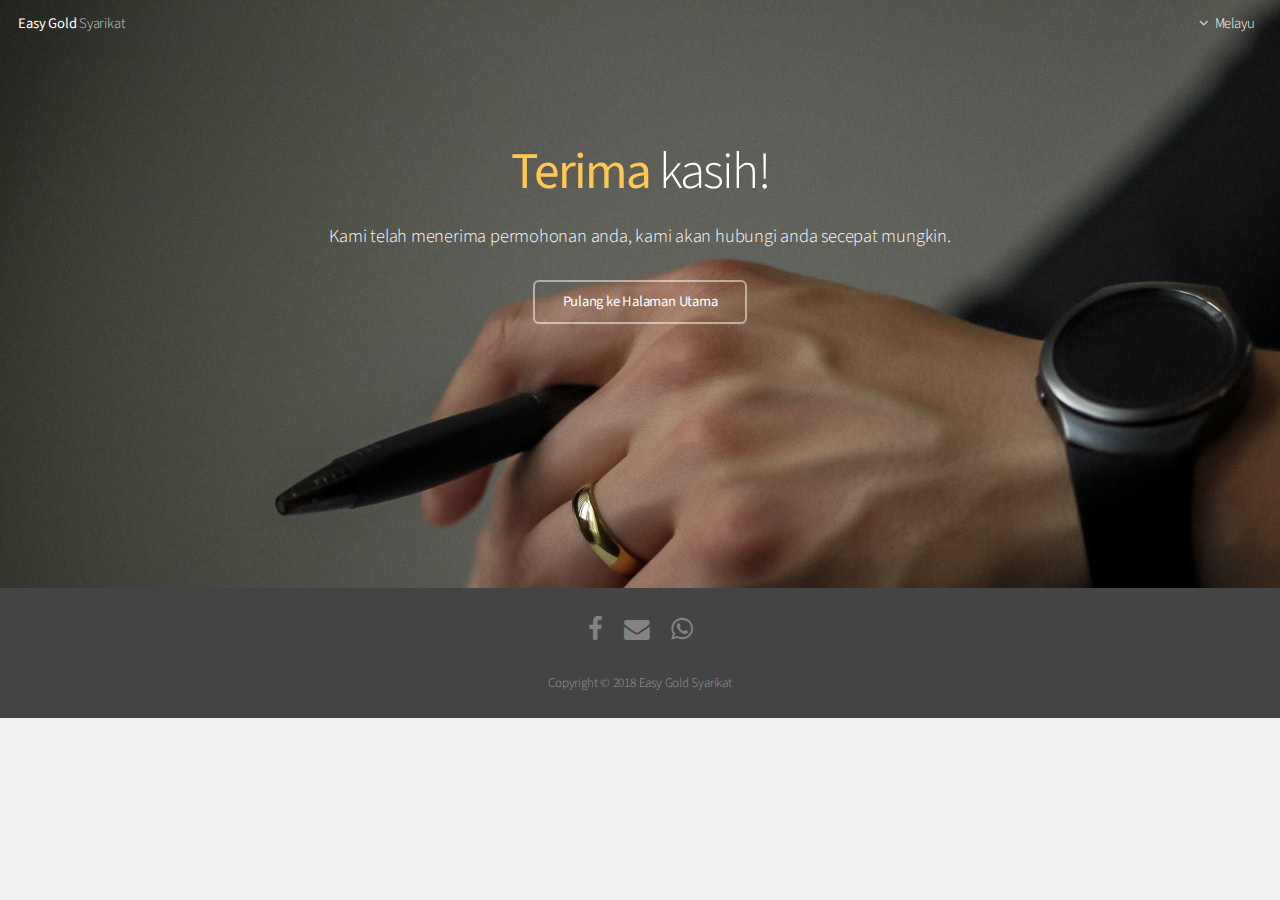
==== public/bm-thank-you.html @ c5b9f566 "Add ch/bm thank-you" ====
<!DOCTYPE HTML>

<html>
	<head>
		<title>Easy Gold Syarikat</title>
		<meta charset="utf-8" />
		<meta name="description" content="Looking for a comprehensive suite of conventional business loan and personal loan solutions to suit your needs? Get Your Loan Approved in 1 Day with 3 Easy Steps. # No ATM Card Required
																			# No Guarantor Required
																			# Blacklisted Accepted
																			# Immediate cash in once approved
																			# No Extra Fees "/>
		<meta name="keywords" content="Personal Loan, Business Loan, Mortgage Loan and Payday Loan">
		<meta name="viewport" content="width=device-width, initial-scale=1" />
		<!--[if lte IE 8]><script src="js/ie/html5shiv.js"></script><![endif]-->
		<link rel="stylesheet" href="css/base.css" />
		<!--[if lte IE 8]><link rel="stylesheet" href="css/ie8.css" /><![endif]-->
		<link rel="stylesheet" href="css/font-awesome-animation.min.css">

	</head>
	<body class="landing">
		<div id="page-wrapper">

			<!-- Header -->
				<header id="header" class="alt">
					<h1><a href="/bm">Easy Gold</a> Syarikat</h1>
					<nav id="nav">
						<ul>
              <li>
  								<a href="#" class="icon fa-angle-down">Melayu</a>
  								<ul>
  									<li><a href="/">English</a></li>
  									<li><a href="/ch">中文</a></li>
  								</ul>
  							</li>
						</ul>
					</nav>

				</header>

			<!-- Banner -->
				<section id="banner">
					<h2><strong style="color:#ffc751; z-index: 1">Terima</strong> kasih!</h2>
					<p>Kami telah menerima permohonan anda, kami akan hubungi anda secepat mungkin.</p>
					<ul class="actions">
						<li><a href="/bm" class="button scroll-btn">Pulang ke Halaman Utama</a></li>
					</ul>
				</section>
			<!-- Footer -->
			<footer id="footer">
				<ul class="icons">
					<li><a href="https://www.facebook.com/Easy-Gold-Syarikat-1811248365846427/" class="icon fa-facebook"><span class="label"></span></a></li>
					<li><a href="mailto:easygoldsyarikat2u@gmail.com" class="icon fa-envelope"><span class="label"></span></a></li>
					<li><a href="https://api.whatsapp.com/send?phone=6011117706639" class="icon fa-whatsapp"><span class="label"></span></a></li>
				</ul>
				<ul class="copyright">
					<li>Copyright &copy; 2018 Easy Gold Syarikat</li>
				</ul>
			</footer>
		</div>
		<script src="js/jquery.min.js"></script>

		<script>
			$(document).ready(function() {

				$('.scroll-btn').on('click', function() {
					var scrollTarget = $(this).attr('href');
					$.scrollTo(scrollTarget, 800);
				});

			$('.services-tab-item').on('click', function() {
				$('.services-tabs').addClass('active');
				$('.services-tab-item').removeClass('active');
				$(this).addClass('active');
			});
			});
		</script>

			<script src="js/jquery.dropotron.min.js"></script>
			<script src="js/jquery.scrollgress.min.js"></script>
			<script src="js/scrollto.min.js"></script>
			<script src="js/skel.min.js"></script>
			<script src="js/util.js"></script>
			<script src="js/main.js"></script>

	</body>
</html>
---- public/css/base.css ----
@import url("font-awesome.min.css");
@import url("https://fonts.googleapis.com/css?family=Source+Sans+Pro:300,400,300italic,400italic");


/* Reset */

	html, body, div, span, applet, object, iframe, h1, h2, h3, h4, h5, h6, p, blockquote, pre, a, abbr, acronym, address, big, cite, code, del, dfn, em, img, ins, kbd, q, s, samp, small, strike, strong, sub, sup, tt, var, b, u, i, center, dl, dt, dd, ol, ul, li, fieldset, form, label, legend, table, caption, tbody, tfoot, thead, tr, th, td, article, aside, canvas, details, embed, figure, figcaption, footer, header, hgroup, menu, nav, output, ruby, section, summary, time, mark, audio, video {
		margin: 0;
		padding: 0;
		border: 0;
		font-size: 100%;
		font: inherit;
		vertical-align: baseline;
	}

	article, aside, details, figcaption, figure, footer, header, hgroup, menu, nav, section {
		display: block;
	}

	body {
		line-height: 1;
	}

	ol, ul {
		list-style: none;
	}

	blockquote, q {
		quotes: none;
	}

	blockquote:before, blockquote:after, q:before, q:after {
		content: '';
		content: none;
	}

	table {
		border-collapse: collapse;
		border-spacing: 0;
	}

	body {
		-webkit-text-size-adjust: none;
	}

/* Box Model */

	*, *:before, *:after {
		-moz-box-sizing: border-box;
		-webkit-box-sizing: border-box;
		box-sizing: border-box;
	}

/* Containers */

	.container {
		margin-left: auto;
		margin-right: auto;
	}

	.container.\31 25\25 {
		width: 100%;
		max-width: 75em;
		min-width: 60em;
	}

	.container.\37 5\25 {
		width: 45em;
	}

	.container.\35 0\25 {
		width: 30em;
	}

	.container.\32 5\25 {
		width: 15em;
	}

	.container {
		width: 60em;
	}

	@media screen and (max-width: 1680px) {

		.container.\31 25\25 {
			width: 100%;
			max-width: 75em;
			min-width: 60em;
		}

		.container.\37 5\25 {
			width: 45em;
		}

		.container.\35 0\25 {
			width: 30em;
		}

		.container.\32 5\25 {
			width: 15em;
		}

		.container {
			width: 60em;
		}

	}

	@media screen and (max-width: 1280px) {

		.container.\31 25\25 {
			width: 100%;
			max-width: 75em;
			min-width: 60em;
		}

		.container.\37 5\25 {
			width: 45em;
		}

		.container.\35 0\25 {
			width: 30em;
		}

		.container.\32 5\25 {
			width: 15em;
		}

		.container {
			width: 60em;
		}

	}

	@media screen and (max-width: 980px) {

		.container.\31 25\25 {
			width: 100%;
			max-width: 112.5%;
			min-width: 90%;
		}

		.container.\37 5\25 {
			width: 67.5%;
		}

		.container.\35 0\25 {
			width: 45%;
		}

		.container.\32 5\25 {
			width: 22.5%;
		}

		.container {
			width: 90%;
		}

	}

	@media screen and (max-width: 840px) {

		.container.\31 25\25 {
			width: 100%;
			max-width: 112.5%;
			min-width: 90%;
		}

		.container.\37 5\25 {
			width: 67.5%;
		}

		.container.\35 0\25 {
			width: 45%;
		}

		.container.\32 5\25 {
			width: 22.5%;
		}

		.container {
			width: 90% !important;
		}

	}

	@media screen and (max-width: 736px) {

		.container.\31 25\25 {
			width: 100%;
			max-width: 125%;
			min-width: 100%;
		}

		.container.\37 5\25 {
			width: 75%;
		}

		.container.\35 0\25 {
			width: 50%;
		}

		.container.\32 5\25 {
			width: 25%;
		}

		.container {
			width: 100% !important;
		}

	}

	@media screen and (max-width: 480px) {

		.container.\31 25\25 {
			width: 100%;
			max-width: 125%;
			min-width: 100%;
		}

		.container.\37 5\25 {
			width: 75%;
		}

		.container.\35 0\25 {
			width: 50%;
		}

		.container.\32 5\25 {
			width: 25%;
		}

		.container {
			width: 100% !important;
		}

	}

/* Grid */

	.row {
		border-bottom: solid 1px transparent;
		-moz-box-sizing: border-box;
		-webkit-box-sizing: border-box;
		box-sizing: border-box;
	}

	.row > * {
		float: left;
		-moz-box-sizing: border-box;
		-webkit-box-sizing: border-box;
		box-sizing: border-box;
	}

	.row:after, .row:before {
		content: '';
		display: block;
		clear: both;
		height: 0;
	}

	.row.uniform > * > :first-child {
		margin-top: 0;
	}

	.row.uniform > * > :last-child {
		margin-bottom: 0;
	}

	.row.\30 \25 > * {
		padding: 0 0 0 0em;
	}

	.row.\30 \25 {
		margin: 0 0 -1px 0em;
	}

	.row.uniform.\30 \25 > * {
		padding: 0em 0 0 0em;
	}

	.row.uniform.\30 \25 {
		margin: 0em 0 -1px 0em;
	}

	.row > * {
		padding: 0 0 0 2em;
	}

	.row {
		margin: 0 0 -1px -2em;
	}

	.row.uniform > * {
		padding: 2em 0 0 2em;
	}

	.row.uniform {
		margin: -2em 0 -1px -2em;
	}

	.row.\32 00\25 > * {
		padding: 0 0 0 4em;
	}

	.row.\32 00\25 {
		margin: 0 0 -1px -4em;
	}

	.row.uniform.\32 00\25 > * {
		padding: 4em 0 0 4em;
	}

	.row.uniform.\32 00\25 {
		margin: -4em 0 -1px -4em;
	}

	.row.\31 50\25 > * {
		padding: 0 0 0 3em;
	}

	.row.\31 50\25 {
		margin: 0 0 -1px -3em;
	}

	.row.uniform.\31 50\25 > * {
		padding: 3em 0 0 3em;
	}

	.row.uniform.\31 50\25 {
		margin: -3em 0 -1px -3em;
	}

	.row.\35 0\25 > * {
		padding: 0 0 0 1em;
	}

	.row.\35 0\25 {
		margin: 0 0 -1px -1em;
	}

	.row.uniform.\35 0\25 > * {
		padding: 1em 0 0 1em;
	}

	.row.uniform.\35 0\25 {
		margin: -1em 0 -1px -1em;
	}

	.row.\32 5\25 > * {
		padding: 0 0 0 0.5em;
	}

	.row.\32 5\25 {
		margin: 0 0 -1px -0.5em;
	}

	.row.uniform.\32 5\25 > * {
		padding: 0.5em 0 0 0.5em;
	}

	.row.uniform.\32 5\25 {
		margin: -0.5em 0 -1px -0.5em;
	}

	.\31 2u, .\31 2u\24 {
		width: 100%;
		clear: none;
		margin-left: 0;
	}

	.\31 1u, .\31 1u\24 {
		width: 91.6666666667%;
		clear: none;
		margin-left: 0;
	}

	.\31 0u, .\31 0u\24 {
		width: 83.3333333333%;
		clear: none;
		margin-left: 0;
	}

	.\39 u, .\39 u\24 {
		width: 75%;
		clear: none;
		margin-left: 0;
	}

	.\38 u, .\38 u\24 {
		width: 66.6666666667%;
		clear: none;
		margin-left: 0;
	}

	.\37 u, .\37 u\24 {
		width: 58.3333333333%;
		clear: none;
		margin-left: 0;
	}

	.\36 u, .\36 u\24 {
		width: 50%;
		clear: none;
		margin-left: 0;
	}

	.\35 u, .\35 u\24 {
		width: 41.6666666667%;
		clear: none;
		margin-left: 0;
	}

	.\34 u, .\34 u\24 {
		width: 33.3333333333%;
		clear: none;
		margin-left: 0;
	}

	.\33 u, .\33 u\24 {
		width: 25%;
		clear: none;
		margin-left: 0;
	}

	.\32 u, .\32 u\24 {
		width: 16.6666666667%;
		clear: none;
		margin-left: 0;
	}

	.\31 u, .\31 u\24 {
		width: 8.3333333333%;
		clear: none;
		margin-left: 0;
	}

	.\31 2u\24 + *,
	.\31 1u\24 + *,
	.\31 0u\24 + *,
	.\39 u\24 + *,
	.\38 u\24 + *,
	.\37 u\24 + *,
	.\36 u\24 + *,
	.\35 u\24 + *,
	.\34 u\24 + *,
	.\33 u\24 + *,
	.\32 u\24 + *,
	.\31 u\24 + * {
		clear: left;
	}

	.\-11u {
		margin-left: 91.66667%;
	}

	.\-10u {
		margin-left: 83.33333%;
	}

	.\-9u {
		margin-left: 75%;
	}

	.\-8u {
		margin-left: 66.66667%;
	}

	.\-7u {
		margin-left: 58.33333%;
	}

	.\-6u {
		margin-left: 50%;
	}

	.\-5u {
		margin-left: 41.66667%;
	}

	.\-4u {
		margin-left: 33.33333%;
	}

	.\-3u {
		margin-left: 25%;
	}

	.\-2u {
		margin-left: 16.66667%;
	}

	.\-1u {
		margin-left: 8.33333%;
	}

	@media screen and (max-width: 1680px) {

		.row > * {
			padding: 0 0 0 2em;
		}

		.row {
			margin: 0 0 -1px -2em;
		}

		.row.uniform > * {
			padding: 2em 0 0 2em;
		}

		.row.uniform {
			margin: -2em 0 -1px -2em;
		}

		.row.\32 00\25 > * {
			padding: 0 0 0 4em;
		}

		.row.\32 00\25 {
			margin: 0 0 -1px -4em;
		}

		.row.uniform.\32 00\25 > * {
			padding: 4em 0 0 4em;
		}

		.row.uniform.\32 00\25 {
			margin: -4em 0 -1px -4em;
		}

		.row.\31 50\25 > * {
			padding: 0 0 0 3em;
		}

		.row.\31 50\25 {
			margin: 0 0 -1px -3em;
		}

		.row.uniform.\31 50\25 > * {
			padding: 3em 0 0 3em;
		}

		.row.uniform.\31 50\25 {
			margin: -3em 0 -1px -3em;
		}

		.row.\35 0\25 > * {
			padding: 0 0 0 1em;
		}

		.row.\35 0\25 {
			margin: 0 0 -1px -1em;
		}

		.row.uniform.\35 0\25 > * {
			padding: 1em 0 0 1em;
		}

		.row.uniform.\35 0\25 {
			margin: -1em 0 -1px -1em;
		}

		.row.\32 5\25 > * {
			padding: 0 0 0 0.5em;
		}

		.row.\32 5\25 {
			margin: 0 0 -1px -0.5em;
		}

		.row.uniform.\32 5\25 > * {
			padding: 0.5em 0 0 0.5em;
		}

		.row.uniform.\32 5\25 {
			margin: -0.5em 0 -1px -0.5em;
		}

		.\31 2u\28wide\29, .\31 2u\24\28wide\29 {
			width: 100%;
			clear: none;
			margin-left: 0;
		}

		.\31 1u\28wide\29, .\31 1u\24\28wide\29 {
			width: 91.6666666667%;
			clear: none;
			margin-left: 0;
		}

		.\31 0u\28wide\29, .\31 0u\24\28wide\29 {
			width: 83.3333333333%;
			clear: none;
			margin-left: 0;
		}

		.\39 u\28wide\29, .\39 u\24\28wide\29 {
			width: 75%;
			clear: none;
			margin-left: 0;
		}

		.\38 u\28wide\29, .\38 u\24\28wide\29 {
			width: 66.6666666667%;
			clear: none;
			margin-left: 0;
		}

		.\37 u\28wide\29, .\37 u\24\28wide\29 {
			width: 58.3333333333%;
			clear: none;
			margin-left: 0;
		}

		.\36 u\28wide\29, .\36 u\24\28wide\29 {
			width: 50%;
			clear: none;
			margin-left: 0;
		}

		.\35 u\28wide\29, .\35 u\24\28wide\29 {
			width: 41.6666666667%;
			clear: none;
			margin-left: 0;
		}

		.\34 u\28wide\29, .\34 u\24\28wide\29 {
			width: 33.3333333333%;
			clear: none;
			margin-left: 0;
		}

		.\33 u\28wide\29, .\33 u\24\28wide\29 {
			width: 25%;
			clear: none;
			margin-left: 0;
		}

		.\32 u\28wide\29, .\32 u\24\28wide\29 {
			width: 16.6666666667%;
			clear: none;
			margin-left: 0;
		}

		.\31 u\28wide\29, .\31 u\24\28wide\29 {
			width: 8.3333333333%;
			clear: none;
			margin-left: 0;
		}

		.\31 2u\24\28wide\29 + *,
		.\31 1u\24\28wide\29 + *,
		.\31 0u\24\28wide\29 + *,
		.\39 u\24\28wide\29 + *,
		.\38 u\24\28wide\29 + *,
		.\37 u\24\28wide\29 + *,
		.\36 u\24\28wide\29 + *,
		.\35 u\24\28wide\29 + *,
		.\34 u\24\28wide\29 + *,
		.\33 u\24\28wide\29 + *,
		.\32 u\24\28wide\29 + *,
		.\31 u\24\28wide\29 + * {
			clear: left;
		}

		.\-11u\28wide\29 {
			margin-left: 91.66667%;
		}

		.\-10u\28wide\29 {
			margin-left: 83.33333%;
		}

		.\-9u\28wide\29 {
			margin-left: 75%;
		}

		.\-8u\28wide\29 {
			margin-left: 66.66667%;
		}

		.\-7u\28wide\29 {
			margin-left: 58.33333%;
		}

		.\-6u\28wide\29 {
			margin-left: 50%;
		}

		.\-5u\28wide\29 {
			margin-left: 41.66667%;
		}

		.\-4u\28wide\29 {
			margin-left: 33.33333%;
		}

		.\-3u\28wide\29 {
			margin-left: 25%;
		}

		.\-2u\28wide\29 {
			margin-left: 16.66667%;
		}

		.\-1u\28wide\29 {
			margin-left: 8.33333%;
		}

	}

	@media screen and (max-width: 1280px) {

		.row > * {
			padding: 0 0 0 2em;
		}

		.row {
			margin: 0 0 -1px -2em;
		}

		.row.uniform > * {
			padding: 2em 0 0 2em;
		}

		.row.uniform {
			margin: -2em 0 -1px -2em;
		}

		.row.\32 00\25 > * {
			padding: 0 0 0 4em;
		}

		.row.\32 00\25 {
			margin: 0 0 -1px -4em;
		}

		.row.uniform.\32 00\25 > * {
			padding: 4em 0 0 4em;
		}

		.row.uniform.\32 00\25 {
			margin: -4em 0 -1px -4em;
		}

		.row.\31 50\25 > * {
			padding: 0 0 0 3em;
		}

		.row.\31 50\25 {
			margin: 0 0 -1px -3em;
		}

		.row.uniform.\31 50\25 > * {
			padding: 3em 0 0 3em;
		}

		.row.uniform.\31 50\25 {
			margin: -3em 0 -1px -3em;
		}

		.row.\35 0\25 > * {
			padding: 0 0 0 1em;
		}

		.row.\35 0\25 {
			margin: 0 0 -1px -1em;
		}

		.row.uniform.\35 0\25 > * {
			padding: 1em 0 0 1em;
		}

		.row.uniform.\35 0\25 {
			margin: -1em 0 -1px -1em;
		}

		.row.\32 5\25 > * {
			padding: 0 0 0 0.5em;
		}

		.row.\32 5\25 {
			margin: 0 0 -1px -0.5em;
		}

		.row.uniform.\32 5\25 > * {
			padding: 0.5em 0 0 0.5em;
		}

		.row.uniform.\32 5\25 {
			margin: -0.5em 0 -1px -0.5em;
		}

		.\31 2u\28normal\29, .\31 2u\24\28normal\29 {
			width: 100%;
			clear: none;
			margin-left: 0;
		}

		.\31 1u\28normal\29, .\31 1u\24\28normal\29 {
			width: 91.6666666667%;
			clear: none;
			margin-left: 0;
		}

		.\31 0u\28normal\29, .\31 0u\24\28normal\29 {
			width: 83.3333333333%;
			clear: none;
			margin-left: 0;
		}

		.\39 u\28normal\29, .\39 u\24\28normal\29 {
			width: 75%;
			clear: none;
			margin-left: 0;
		}

		.\38 u\28normal\29, .\38 u\24\28normal\29 {
			width: 66.6666666667%;
			clear: none;
			margin-left: 0;
		}

		.\37 u\28normal\29, .\37 u\24\28normal\29 {
			width: 58.3333333333%;
			clear: none;
			margin-left: 0;
		}

		.\36 u\28normal\29, .\36 u\24\28normal\29 {
			width: 50%;
			clear: none;
			margin-left: 0;
		}

		.\35 u\28normal\29, .\35 u\24\28normal\29 {
			width: 41.6666666667%;
			clear: none;
			margin-left: 0;
		}

		.\34 u\28normal\29, .\34 u\24\28normal\29 {
			width: 33.3333333333%;
			clear: none;
			margin-left: 0;
		}

		.\33 u\28normal\29, .\33 u\24\28normal\29 {
			width: 25%;
			clear: none;
			margin-left: 0;
		}

		.\32 u\28normal\29, .\32 u\24\28normal\29 {
			width: 16.6666666667%;
			clear: none;
			margin-left: 0;
		}

		.\31 u\28normal\29, .\31 u\24\28normal\29 {
			width: 8.3333333333%;
			clear: none;
			margin-left: 0;
		}

		.\31 2u\24\28normal\29 + *,
		.\31 1u\24\28normal\29 + *,
		.\31 0u\24\28normal\29 + *,
		.\39 u\24\28normal\29 + *,
		.\38 u\24\28normal\29 + *,
		.\37 u\24\28normal\29 + *,
		.\36 u\24\28normal\29 + *,
		.\35 u\24\28normal\29 + *,
		.\34 u\24\28normal\29 + *,
		.\33 u\24\28normal\29 + *,
		.\32 u\24\28normal\29 + *,
		.\31 u\24\28normal\29 + * {
			clear: left;
		}

		.\-11u\28normal\29 {
			margin-left: 91.66667%;
		}

		.\-10u\28normal\29 {
			margin-left: 83.33333%;
		}

		.\-9u\28normal\29 {
			margin-left: 75%;
		}

		.\-8u\28normal\29 {
			margin-left: 66.66667%;
		}

		.\-7u\28normal\29 {
			margin-left: 58.33333%;
		}

		.\-6u\28normal\29 {
			margin-left: 50%;
		}

		.\-5u\28normal\29 {
			margin-left: 41.66667%;
		}

		.\-4u\28normal\29 {
			margin-left: 33.33333%;
		}

		.\-3u\28normal\29 {
			margin-left: 25%;
		}

		.\-2u\28normal\29 {
			margin-left: 16.66667%;
		}

		.\-1u\28normal\29 {
			margin-left: 8.33333%;
		}

	}

	@media screen and (max-width: 980px) {

		.row > * {
			padding: 0 0 0 2em;
		}

		.row {
			margin: 0 0 -1px -2em;
		}

		.row.uniform > * {
			padding: 2em 0 0 2em;
		}

		.row.uniform {
			margin: -2em 0 -1px -2em;
		}

		.row.\32 00\25 > * {
			padding: 0 0 0 4em;
		}

		.row.\32 00\25 {
			margin: 0 0 -1px -4em;
		}

		.row.uniform.\32 00\25 > * {
			padding: 4em 0 0 4em;
		}

		.row.uniform.\32 00\25 {
			margin: -4em 0 -1px -4em;
		}

		.row.\31 50\25 > * {
			padding: 0 0 0 3em;
		}

		.row.\31 50\25 {
			margin: 0 0 -1px -3em;
		}

		.row.uniform.\31 50\25 > * {
			padding: 3em 0 0 3em;
		}

		.row.uniform.\31 50\25 {
			margin: -3em 0 -1px -3em;
		}

		.row.\35 0\25 > * {
			padding: 0 0 0 1em;
		}

		.row.\35 0\25 {
			margin: 0 0 -1px -1em;
		}

		.row.uniform.\35 0\25 > * {
			padding: 1em 0 0 1em;
		}

		.row.uniform.\35 0\25 {
			margin: -1em 0 -1px -1em;
		}

		.row.\32 5\25 > * {
			padding: 0 0 0 0.5em;
		}

		.row.\32 5\25 {
			margin: 0 0 -1px -0.5em;
		}

		.row.uniform.\32 5\25 > * {
			padding: 0.5em 0 0 0.5em;
		}

		.row.uniform.\32 5\25 {
			margin: -0.5em 0 -1px -0.5em;
		}

		.\31 2u\28narrow\29, .\31 2u\24\28narrow\29 {
			width: 100%;
			clear: none;
			margin-left: 0;
		}

		.\31 1u\28narrow\29, .\31 1u\24\28narrow\29 {
			width: 91.6666666667%;
			clear: none;
			margin-left: 0;
		}

		.\31 0u\28narrow\29, .\31 0u\24\28narrow\29 {
			width: 83.3333333333%;
			clear: none;
			margin-left: 0;
		}

		.\39 u\28narrow\29, .\39 u\24\28narrow\29 {
			width: 75%;
			clear: none;
			margin-left: 0;
		}

		.\38 u\28narrow\29, .\38 u\24\28narrow\29 {
			width: 66.6666666667%;
			clear: none;
			margin-left: 0;
		}

		.\37 u\28narrow\29, .\37 u\24\28narrow\29 {
			width: 58.3333333333%;
			clear: none;
			margin-left: 0;
		}

		.\36 u\28narrow\29, .\36 u\24\28narrow\29 {
			width: 50%;
			clear: none;
			margin-left: 0;
		}

		.\35 u\28narrow\29, .\35 u\24\28narrow\29 {
			width: 41.6666666667%;
			clear: none;
			margin-left: 0;
		}

		.\34 u\28narrow\29, .\34 u\24\28narrow\29 {
			width: 33.3333333333%;
			clear: none;
			margin-left: 0;
		}

		.\33 u\28narrow\29, .\33 u\24\28narrow\29 {
			width: 25%;
			clear: none;
			margin-left: 0;
		}

		.\32 u\28narrow\29, .\32 u\24\28narrow\29 {
			width: 16.6666666667%;
			clear: none;
			margin-left: 0;
		}

		.\31 u\28narrow\29, .\31 u\24\28narrow\29 {
			width: 8.3333333333%;
			clear: none;
			margin-left: 0;
		}

		.\31 2u\24\28narrow\29 + *,
		.\31 1u\24\28narrow\29 + *,
		.\31 0u\24\28narrow\29 + *,
		.\39 u\24\28narrow\29 + *,
		.\38 u\24\28narrow\29 + *,
		.\37 u\24\28narrow\29 + *,
		.\36 u\24\28narrow\29 + *,
		.\35 u\24\28narrow\29 + *,
		.\34 u\24\28narrow\29 + *,
		.\33 u\24\28narrow\29 + *,
		.\32 u\24\28narrow\29 + *,
		.\31 u\24\28narrow\29 + * {
			clear: left;
		}

		.\-11u\28narrow\29 {
			margin-left: 91.66667%;
		}

		.\-10u\28narrow\29 {
			margin-left: 83.33333%;
		}

		.\-9u\28narrow\29 {
			margin-left: 75%;
		}

		.\-8u\28narrow\29 {
			margin-left: 66.66667%;
		}

		.\-7u\28narrow\29 {
			margin-left: 58.33333%;
		}

		.\-6u\28narrow\29 {
			margin-left: 50%;
		}

		.\-5u\28narrow\29 {
			margin-left: 41.66667%;
		}

		.\-4u\28narrow\29 {
			margin-left: 33.33333%;
		}

		.\-3u\28narrow\29 {
			margin-left: 25%;
		}

		.\-2u\28narrow\29 {
			margin-left: 16.66667%;
		}

		.\-1u\28narrow\29 {
			margin-left: 8.33333%;
		}

	}

	@media screen and (max-width: 840px) {

		.row > * {
			padding: 0 0 0 2em;
		}

		.row {
			margin: 0 0 -1px -2em;
		}

		.row.uniform > * {
			padding: 2em 0 0 2em;
		}

		.row.uniform {
			margin: -2em 0 -1px -2em;
		}

		.row.\32 00\25 > * {
			padding: 0 0 0 4em;
		}

		.row.\32 00\25 {
			margin: 0 0 -1px -4em;
		}

		.row.uniform.\32 00\25 > * {
			padding: 4em 0 0 4em;
		}

		.row.uniform.\32 00\25 {
			margin: -4em 0 -1px -4em;
		}

		.row.\31 50\25 > * {
			padding: 0 0 0 3em;
		}

		.row.\31 50\25 {
			margin: 0 0 -1px -3em;
		}

		.row.uniform.\31 50\25 > * {
			padding: 3em 0 0 3em;
		}

		.row.uniform.\31 50\25 {
			margin: -3em 0 -1px -3em;
		}

		.row.\35 0\25 > * {
			padding: 0 0 0 1em;
		}

		.row.\35 0\25 {
			margin: 0 0 -1px -1em;
		}

		.row.uniform.\35 0\25 > * {
			padding: 1em 0 0 1em;
		}

		.row.uniform.\35 0\25 {
			margin: -1em 0 -1px -1em;
		}

		.row.\32 5\25 > * {
			padding: 0 0 0 0.5em;
		}

		.row.\32 5\25 {
			margin: 0 0 -1px -0.5em;
		}

		.row.uniform.\32 5\25 > * {
			padding: 0.5em 0 0 0.5em;
		}

		.row.uniform.\32 5\25 {
			margin: -0.5em 0 -1px -0.5em;
		}

		.\31 2u\28narrower\29, .\31 2u\24\28narrower\29 {
			width: 100%;
			clear: none;
			margin-left: 0;
		}

		.\31 1u\28narrower\29, .\31 1u\24\28narrower\29 {
			width: 91.6666666667%;
			clear: none;
			margin-left: 0;
		}

		.\31 0u\28narrower\29, .\31 0u\24\28narrower\29 {
			width: 83.3333333333%;
			clear: none;
			margin-left: 0;
		}

		.\39 u\28narrower\29, .\39 u\24\28narrower\29 {
			width: 75%;
			clear: none;
			margin-left: 0;
		}

		.\38 u\28narrower\29, .\38 u\24\28narrower\29 {
			width: 66.6666666667%;
			clear: none;
			margin-left: 0;
		}

		.\37 u\28narrower\29, .\37 u\24\28narrower\29 {
			width: 58.3333333333%;
			clear: none;
			margin-left: 0;
		}

		.\36 u\28narrower\29, .\36 u\24\28narrower\29 {
			width: 50%;
			clear: none;
			margin-left: 0;
		}

		.\35 u\28narrower\29, .\35 u\24\28narrower\29 {
			width: 41.6666666667%;
			clear: none;
			margin-left: 0;
		}

		.\34 u\28narrower\29, .\34 u\24\28narrower\29 {
			width: 33.3333333333%;
			clear: none;
			margin-left: 0;
		}

		.\33 u\28narrower\29, .\33 u\24\28narrower\29 {
			width: 25%;
			clear: none;
			margin-left: 0;
		}

		.\32 u\28narrower\29, .\32 u\24\28narrower\29 {
			width: 16.6666666667%;
			clear: none;
			margin-left: 0;
		}

		.\31 u\28narrower\29, .\31 u\24\28narrower\29 {
			width: 8.3333333333%;
			clear: none;
			margin-left: 0;
		}

		.\31 2u\24\28narrower\29 + *,
		.\31 1u\24\28narrower\29 + *,
		.\31 0u\24\28narrower\29 + *,
		.\39 u\24\28narrower\29 + *,
		.\38 u\24\28narrower\29 + *,
		.\37 u\24\28narrower\29 + *,
		.\36 u\24\28narrower\29 + *,
		.\35 u\24\28narrower\29 + *,
		.\34 u\24\28narrower\29 + *,
		.\33 u\24\28narrower\29 + *,
		.\32 u\24\28narrower\29 + *,
		.\31 u\24\28narrower\29 + * {
			clear: left;
		}

		.\-11u\28narrower\29 {
			margin-left: 91.66667%;
		}

		.\-10u\28narrower\29 {
			margin-left: 83.33333%;
		}

		.\-9u\28narrower\29 {
			margin-left: 75%;
		}

		.\-8u\28narrower\29 {
			margin-left: 66.66667%;
		}

		.\-7u\28narrower\29 {
			margin-left: 58.33333%;
		}

		.\-6u\28narrower\29 {
			margin-left: 50%;
		}

		.\-5u\28narrower\29 {
			margin-left: 41.66667%;
		}

		.\-4u\28narrower\29 {
			margin-left: 33.33333%;
		}

		.\-3u\28narrower\29 {
			margin-left: 25%;
		}

		.\-2u\28narrower\29 {
			margin-left: 16.66667%;
		}

		.\-1u\28narrower\29 {
			margin-left: 8.33333%;
		}

	}

	@media screen and (max-width: 736px) {

		.row > * {
			padding: 0 0 0 2em;
		}

		.row {
			margin: 0 0 -1px -2em;
		}

		.row.uniform > * {
			padding: 2em 0 0 2em;
		}

		.row.uniform {
			margin: -2em 0 -1px -2em;
		}

		.row.\32 00\25 > * {
			padding: 0 0 0 4em;
		}

		.row.\32 00\25 {
			margin: 0 0 -1px -4em;
		}

		.row.uniform.\32 00\25 > * {
			padding: 4em 0 0 4em;
		}

		.row.uniform.\32 00\25 {
			margin: -4em 0 -1px -4em;
		}

		.row.\31 50\25 > * {
			padding: 0 0 0 3em;
		}

		.row.\31 50\25 {
			margin: 0 0 -1px -3em;
		}

		.row.uniform.\31 50\25 > * {
			padding: 3em 0 0 3em;
		}

		.row.uniform.\31 50\25 {
			margin: -3em 0 -1px -3em;
		}

		.row.\35 0\25 > * {
			padding: 0 0 0 1em;
		}

		.row.\35 0\25 {
			margin: 0 0 -1px -1em;
		}

		.row.uniform.\35 0\25 > * {
			padding: 1em 0 0 1em;
		}

		.row.uniform.\35 0\25 {
			margin: -1em 0 -1px -1em;
		}

		.row.\32 5\25 > * {
			padding: 0 0 0 0.5em;
		}

		.row.\32 5\25 {
			margin: 0 0 -1px -0.5em;
		}

		.row.uniform.\32 5\25 > * {
			padding: 0.5em 0 0 0.5em;
		}

		.row.uniform.\32 5\25 {
			margin: -0.5em 0 -1px -0.5em;
		}

		.\31 2u\28mobile\29, .\31 2u\24\28mobile\29 {
			width: 100%;
			clear: none;
			margin-left: 0;
		}

		.\31 1u\28mobile\29, .\31 1u\24\28mobile\29 {
			width: 91.6666666667%;
			clear: none;
			margin-left: 0;
		}

		.\31 0u\28mobile\29, .\31 0u\24\28mobile\29 {
			width: 83.3333333333%;
			clear: none;
			margin-left: 0;
		}

		.\39 u\28mobile\29, .\39 u\24\28mobile\29 {
			width: 75%;
			clear: none;
			margin-left: 0;
		}

		.\38 u\28mobile\29, .\38 u\24\28mobile\29 {
			width: 66.6666666667%;
			clear: none;
			margin-left: 0;
		}

		.\37 u\28mobile\29, .\37 u\24\28mobile\29 {
			width: 58.3333333333%;
			clear: none;
			margin-left: 0;
		}

		.\36 u\28mobile\29, .\36 u\24\28mobile\29 {
			width: 50%;
			clear: none;
			margin-left: 0;
		}

		.\35 u\28mobile\29, .\35 u\24\28mobile\29 {
			width: 41.6666666667%;
			clear: none;
			margin-left: 0;
		}

		.\34 u\28mobile\29, .\34 u\24\28mobile\29 {
			width: 33.3333333333%;
			clear: none;
			margin-left: 0;
		}

		.\33 u\28mobile\29, .\33 u\24\28mobile\29 {
			width: 25%;
			clear: none;
			margin-left: 0;
		}

		.\32 u\28mobile\29, .\32 u\24\28mobile\29 {
			width: 16.6666666667%;
			clear: none;
			margin-left: 0;
		}

		.\31 u\28mobile\29, .\31 u\24\28mobile\29 {
			width: 8.3333333333%;
			clear: none;
			margin-left: 0;
		}

		.\31 2u\24\28mobile\29 + *,
		.\31 1u\24\28mobile\29 + *,
		.\31 0u\24\28mobile\29 + *,
		.\39 u\24\28mobile\29 + *,
		.\38 u\24\28mobile\29 + *,
		.\37 u\24\28mobile\29 + *,
		.\36 u\24\28mobile\29 + *,
		.\35 u\24\28mobile\29 + *,
		.\34 u\24\28mobile\29 + *,
		.\33 u\24\28mobile\29 + *,
		.\32 u\24\28mobile\29 + *,
		.\31 u\24\28mobile\29 + * {
			clear: left;
		}

		.\-11u\28mobile\29 {
			margin-left: 91.66667%;
		}

		.\-10u\28mobile\29 {
			margin-left: 83.33333%;
		}

		.\-9u\28mobile\29 {
			margin-left: 75%;
		}

		.\-8u\28mobile\29 {
			margin-left: 66.66667%;
		}

		.\-7u\28mobile\29 {
			margin-left: 58.33333%;
		}

		.\-6u\28mobile\29 {
			margin-left: 50%;
		}

		.\-5u\28mobile\29 {
			margin-left: 41.66667%;
		}

		.\-4u\28mobile\29 {
			margin-left: 33.33333%;
		}

		.\-3u\28mobile\29 {
			margin-left: 25%;
		}

		.\-2u\28mobile\29 {
			margin-left: 16.66667%;
		}

		.\-1u\28mobile\29 {
			margin-left: 8.33333%;
		}

	}

	@media screen and (max-width: 480px) {

		.row > * {
			padding: 0 0 0 2em;
		}

		.row {
			margin: 0 0 -1px -2em;
		}

		.row.uniform > * {
			padding: 2em 0 0 2em;
		}

		.row.uniform {
			margin: -2em 0 -1px -2em;
		}

		.row.\32 00\25 > * {
			padding: 0 0 0 4em;
		}

		.row.\32 00\25 {
			margin: 0 0 -1px -4em;
		}

		.row.uniform.\32 00\25 > * {
			padding: 4em 0 0 4em;
		}

		.row.uniform.\32 00\25 {
			margin: -4em 0 -1px -4em;
		}

		.row.\31 50\25 > * {
			padding: 0 0 0 3em;
		}

		.row.\31 50\25 {
			margin: 0 0 -1px -3em;
		}

		.row.uniform.\31 50\25 > * {
			padding: 3em 0 0 3em;
		}

		.row.uniform.\31 50\25 {
			margin: -3em 0 -1px -3em;
		}

		.row.\35 0\25 > * {
			padding: 0 0 0 1em;
		}

		.row.\35 0\25 {
			margin: 0 0 -1px -1em;
		}

		.row.uniform.\35 0\25 > * {
			padding: 1em 0 0 1em;
		}

		.row.uniform.\35 0\25 {
			margin: -1em 0 -1px -1em;
		}

		.row.\32 5\25 > * {
			padding: 0 0 0 0.5em;
		}

		.row.\32 5\25 {
			margin: 0 0 -1px -0.5em;
		}

		.row.uniform.\32 5\25 > * {
			padding: 0.5em 0 0 0.5em;
		}

		.row.uniform.\32 5\25 {
			margin: -0.5em 0 -1px -0.5em;
		}

		.\31 2u\28mobilep\29, .\31 2u\24\28mobilep\29 {
			width: 100%;
			clear: none;
			margin-left: 0;
		}

		.\31 1u\28mobilep\29, .\31 1u\24\28mobilep\29 {
			width: 91.6666666667%;
			clear: none;
			margin-left: 0;
		}

		.\31 0u\28mobilep\29, .\31 0u\24\28mobilep\29 {
			width: 83.3333333333%;
			clear: none;
			margin-left: 0;
		}

		.\39 u\28mobilep\29, .\39 u\24\28mobilep\29 {
			width: 75%;
			clear: none;
			margin-left: 0;
		}

		.\38 u\28mobilep\29, .\38 u\24\28mobilep\29 {
			width: 66.6666666667%;
			clear: none;
			margin-left: 0;
		}

		.\37 u\28mobilep\29, .\37 u\24\28mobilep\29 {
			width: 58.3333333333%;
			clear: none;
			margin-left: 0;
		}

		.\36 u\28mobilep\29, .\36 u\24\28mobilep\29 {
			width: 50%;
			clear: none;
			margin-left: 0;
		}

		.\35 u\28mobilep\29, .\35 u\24\28mobilep\29 {
			width: 41.6666666667%;
			clear: none;
			margin-left: 0;
		}

		.\34 u\28mobilep\29, .\34 u\24\28mobilep\29 {
			width: 33.3333333333%;
			clear: none;
			margin-left: 0;
		}

		.\33 u\28mobilep\29, .\33 u\24\28mobilep\29 {
			width: 25%;
			clear: none;
			margin-left: 0;
		}

		.\32 u\28mobilep\29, .\32 u\24\28mobilep\29 {
			width: 16.6666666667%;
			clear: none;
			margin-left: 0;
		}

		.\31 u\28mobilep\29, .\31 u\24\28mobilep\29 {
			width: 8.3333333333%;
			clear: none;
			margin-left: 0;
		}

		.\31 2u\24\28mobilep\29 + *,
		.\31 1u\24\28mobilep\29 + *,
		.\31 0u\24\28mobilep\29 + *,
		.\39 u\24\28mobilep\29 + *,
		.\38 u\24\28mobilep\29 + *,
		.\37 u\24\28mobilep\29 + *,
		.\36 u\24\28mobilep\29 + *,
		.\35 u\24\28mobilep\29 + *,
		.\34 u\24\28mobilep\29 + *,
		.\33 u\24\28mobilep\29 + *,
		.\32 u\24\28mobilep\29 + *,
		.\31 u\24\28mobilep\29 + * {
			clear: left;
		}

		.\-11u\28mobilep\29 {
			margin-left: 91.66667%;
		}

		.\-10u\28mobilep\29 {
			margin-left: 83.33333%;
		}

		.\-9u\28mobilep\29 {
			margin-left: 75%;
		}

		.\-8u\28mobilep\29 {
			margin-left: 66.66667%;
		}

		.\-7u\28mobilep\29 {
			margin-left: 58.33333%;
		}

		.\-6u\28mobilep\29 {
			margin-left: 50%;
		}

		.\-5u\28mobilep\29 {
			margin-left: 41.66667%;
		}

		.\-4u\28mobilep\29 {
			margin-left: 33.33333%;
		}

		.\-3u\28mobilep\29 {
			margin-left: 25%;
		}

		.\-2u\28mobilep\29 {
			margin-left: 16.66667%;
		}

		.\-1u\28mobilep\29 {
			margin-left: 8.33333%;
		}

	}

/* Basic */

	body {
		background: #f0f0f0;
	}

	body, input, select, textarea {
		color: #777;
		font-family: "Source Sans Pro", sans-serif;
		font-size: 16pt;
		font-weight: 300;
		line-height: 1.65em;
		letter-spacing: -0.015em;
	}

	a {
		-moz-transition: color 0.2s ease-in-out, border-bottom-color 0.2s ease-in-out;
		-webkit-transition: color 0.2s ease-in-out, border-bottom-color 0.2s ease-in-out;
		-ms-transition: color 0.2s ease-in-out, border-bottom-color 0.2s ease-in-out;
		transition: color 0.2s ease-in-out, border-bottom-color 0.2s ease-in-out;
		border-bottom: dotted 1px;
		color: #e5cb95;
		text-decoration: none;
	}

		a:hover {
			border-bottom-color: transparent;
		}

	strong, b {
		color: #646464;
		font-weight: 400;
	}

	em, i {
		font-style: italic;
	}

	p {
		margin: 0 0 2em 0;
	}

	h1, h2, h3, h4, h5, h6 {
		color: #646464;
		font-weight: 300;
		line-height: 1em;
		margin: 0 0 0.5em 0;
	}

		h1 a, h2 a, h3 a, h4 a, h5 a, h6 a {
			color: inherit;
			text-decoration: none;
		}

	h2 {
		font-size: 2.25em;
		line-height: 1.5em;
		letter-spacing: -0.035em;
	}

	h3 {
		font-size: 1.75em;
		line-height: 1.5em;
		letter-spacing: -0.025em;
	}

	h4 {
		font-size: 1.1em;
		line-height: 1.5em;
		letter-spacing: 0;
	}

	h5 {
		font-size: 0.9em;
		line-height: 1.5em;
		letter-spacing: 0;
	}

	h6 {
		font-size: 0.7em;
		line-height: 1.5em;
		letter-spacing: 0;
	}

	sub {
		font-size: 0.8em;
		position: relative;
		top: 0.5em;
	}

	sup {
		font-size: 0.8em;
		position: relative;
		top: -0.5em;
	}

	hr {
		border: 0;
		border-bottom: solid 2px #e5e5e5;
		margin: 2em 0;
	}

		hr.major {
			margin: 3em 0;
		}

	blockquote {
		border-left: solid 4px #e5e5e5;
		font-style: italic;
		margin: 0 0 2em 0;
		padding: 0.5em 0 0.5em 2em;
	}

	pre {
		-webkit-overflow-scrolling: touch;
		background: #f8f8f8;
		border-radius: 6px;
		border: solid 1px #e5e5e5;
		font-family: monospace;
		font-size: 0.9em;
		line-height: 1.75em;
		margin: 0 0 2em 0;
		overflow-x: auto;
		padding: 1em 1.5em;
	}

	code {
		background: #f8f8f8;
		border-radius: 6px;
		border: solid 1px #e5e5e5;
		font-family: monospace;
		font-size: 0.9em;
		margin: 0 0.25em;
		padding: 0.25em 0.65em;
	}

	.align-left {
		text-align: left;
	}

	.align-center {
		text-align: center;
	}

	.align-right {
		text-align: right;
	}

/* Section/Article */

	section.special, article.special {
		text-align: center;
	}

	header p {
		color: #999;
		position: relative;
		margin: 0 0 1.5em 0;
		font-style: italic;
	}

	header h2 + p {
		font-size: 1.25em;
		margin-top: -1em;
		line-height: 1.5em;
	}

	header h3 + p {
		font-size: 1.1em;
		margin-top: -0.85em;
		line-height: 1.5em;
	}

	header h4 + p,
	header h5 + p,
	header h6 + p {
		font-size: 0.8em;
		margin-top: -0.5em;
		line-height: 1.5em;
	}

	header.major {
		padding: 1em 0;
		text-align: center;
	}

		header.major h2 {
			margin: 0;
		}

		header.major p {
			display: inline-block;
			border-top: solid 2px #e5e5e5;
			color: #777;
			margin: 1.5em 0 0 0;
			padding: 1.5em 0 0 0;
			font-style: normal;
		}

/* Form */

	form {
		margin: 0 0 2em 0;
	}

	label {
		color: #646464;
		display: block;
		font-size: 0.9em;
		font-weight: 300;
		margin: 0 0 1em 0;
	}

	input[type="text"],
	input[type="password"],
	input[type="email"],
	select,
	textarea {
		-moz-appearance: none;
		-webkit-appearance: none;
		-ms-appearance: none;
		appearance: none;
		background: #f8f8f8;
		border-radius: 6px;
		border: solid 1px #efac23;
		color: inherit;
		display: block;
		outline: 0;
		padding: 0 1em;
		text-decoration: none;
		width: 100%;
	}

		input[type="text"]:invalid,
		input[type="password"]:invalid,
		input[type="email"]:invalid,
		select:invalid,
		textarea:invalid {
			box-shadow: none;
		}

		input[type="text"]:focus,
		input[type="password"]:focus,
		input[type="email"]:focus,
		select:focus,
		textarea:focus {
			box-shadow: 0 0 0 2px #efac23;
		}

	.select-wrapper {
		text-decoration: none;
		display: block;
		position: relative;
	}

		.select-wrapper:before {
			-moz-osx-font-smoothing: grayscale;
			-webkit-font-smoothing: antialiased;
			font-family: FontAwesome;
			font-style: normal;
			font-weight: normal;
			text-transform: none !important;
		}

		.select-wrapper:before {
			color: #e5e5e5;
			content: '\f078';
			display: block;
			height: 3em;
			line-height: 3em;
			pointer-events: none;
			position: absolute;
			right: 0;
			text-align: center;
			top: 0;
			width: 3em;
		}

		.select-wrapper select::-ms-expand {
			display: none;
		}

	input[type="text"],
	input[type="password"],
	input[type="email"],
	select {
		height: 3em;
	}

	textarea {
		padding: 0.75em 1em;
	}

	input[type="checkbox"],
	input[type="radio"] {
		-moz-appearance: none;
		-webkit-appearance: none;
		-ms-appearance: none;
		appearance: none;
		display: block;
		float: left;
		margin-right: -2em;
		opacity: 0;
		width: 1em;
		z-index: -1;
	}

		input[type="checkbox"] + label,
		input[type="radio"] + label {
			text-decoration: none;
			color: #777;
			cursor: pointer;
			display: inline-block;
			font-size: 1em;
			font-weight: 300;
			padding-left: 2.55em;
			padding-right: 0.75em;
			position: relative;
		}

			input[type="checkbox"] + label:before,
			input[type="radio"] + label:before {
				-moz-osx-font-smoothing: grayscale;
				-webkit-font-smoothing: antialiased;
				font-family: FontAwesome;
				font-style: normal;
				font-weight: normal;
				text-transform: none !important;
			}

			input[type="checkbox"] + label:before,
			input[type="radio"] + label:before {
				background: #f8f8f8;
				border-radius: 6px;
				border: solid 1px #e5e5e5;
				content: '';
				display: inline-block;
				height: 1.8em;
				left: 0;
				line-height: 1.725em;
				position: absolute;
				text-align: center;
				top: 0;
				width: 1.8em;
			}

		input[type="checkbox"]:checked + label:before,
		input[type="radio"]:checked + label:before {
			background: #666;
			border-color: #666;
			color: #ffffff;
			content: '\f00c';
		}

		input[type="checkbox"]:focus + label:before,
		input[type="radio"]:focus + label:before {
			border-color: #105ba1;
			box-shadow: 0 0 0 1px #105ba1;
		}

	input[type="checkbox"] + label:before {
		border-radius: 6px;
	}

	input[type="radio"] + label:before {
		border-radius: 100%;
	}

	::-webkit-input-placeholder {
		color: #999 !important;
		opacity: 1.0;
	}

	:-moz-placeholder {
		color: #999 !important;
		opacity: 1.0;
	}

	::-moz-placeholder {
		color: #999 !important;
		opacity: 1.0;
	}

	:-ms-input-placeholder {
		color: #999 !important;
		opacity: 1.0;
	}

	.formerize-placeholder {
		color: #999 !important;
		opacity: 1.0;
	}

/* Box */

	.box {
		background: #fff;
		border-radius: 6px;
		box-shadow: 0 2px 0 0 #e5e5e5;
		margin: 0 0 2em 0;
		padding: 3em;
	}

		.box > :last-child {
			margin-bottom: 0;
		}

		.box.alt {
			background: none !important;
			border-radius: 0 !important;
			box-shadow: none !important;
			margin: 0 0 2em 0;
			padding: 0 !important;
		}

		.box.features .features-row {
			border-top: solid 2px #e5e5e5;
			position: relative;
		}

			.box.features .features-row:after {
				clear: both;
				content: '';
				display: block;
			}

			.box.features .features-row section {
				float: left;
				padding: 3em;
				width: 50%;
			}

				.box.features .features-row section :last-child {
					margin-bottom: 0;
				}

				.box.features .features-row section:nth-child(2n) {
					padding-right: 0;
				}

					.box.features .features-row section:nth-child(2n):before {
						background: #e5e5e5;
						content: '';
						display: block;
						height: 100%;
						margin-left: -3em;
						position: absolute;
						top: 0;
						width: 2px;
					}

				.box.features .features-row section:nth-child(2n-1) {
					padding-left: 0;
				}

			.box.features .features-row:first-child {
				border-top: 0;
			}

				.box.features .features-row:first-child section {
					padding-top: 0;
				}

			.box.features .features-row:last-child {
				padding-bottom: 0;
			}

				.box.features .features-row:last-child section {
					padding-bottom: 0;
				}

		.box.special {
			text-align: center;
		}

		.box .image.featured {
			border-radius: 0;
			display: block;
			margin: 3em 0 3em -3em;
			position: relative;
			width: calc(100% + 6em);
		}

			.box .image.featured img {
				border-radius: 0;
				display: block;
				width: 100%;
			}

			.box .image.featured:first-child {
				border-radius: 6px 6px 0 0;
				margin-bottom: 3em;
				margin-top: -3em;
			}

				.box .image.featured:first-child img {
					border-radius: 6px 6px 0 0;
				}

			.box .image.featured:last-child {
				border-radius: 0 0 6px 6px;
				margin-bottom: -3em;
				margin-top: 3em;
			}

				.box .image.featured:last-child img {
					border-radius: 0 0 6px 6px;
				}

/* Icon */

	.icon {
		text-decoration: none;
		border-bottom: none;
		position: relative;
	}

		.icon:before {
			-moz-osx-font-smoothing: grayscale;
			-webkit-font-smoothing: antialiased;
			font-family: FontAwesome;
			font-style: normal;
			font-weight: normal;
			text-transform: none !important;
		}

		.icon > .label {
			display: none;
		}

		.icon.major {
			background: #666;
			border-radius: 100%;
			color: #ffffff;
			cursor: default;
			display: inline-block;
			height: 5.5em;
			line-height: 5.5em;
			margin: 0 0 2em 0;
			width: 5.5em;
		}

			.icon.major:before {
				font-size: 2.5em;
			}

			.icon.major.accent1 {
				background: #666;
				color: #ffffff;
			}

			.icon.major.accent2 {
				background: #105ba1;
				color: #ffffff;
			}

			.icon.major.accent3 {
				background: #7fcdb8;
				color: #ffffff;
			}

			.icon.major.accent4 {
				background: #90b0ba;
				color: #ffffff;
			}

			.icon.major.accent5 {
				background: #e5cb95;
				color: #ffffff;
			}

/* Image */

	.image {
		border-radius: 6px;
		border: 0;
		display: inline-block;
		position: relative;
	}

		.image img {
			border-radius: 6px;
			display: block;
		}

		.image.left {
			float: left;
			padding: 0 1.5em 1em 0;
			top: 0.25em;
		}

		.image.right {
			float: right;
			padding: 0 0 1em 1.5em;
			top: 0.25em;
		}

		.image.fit {
			display: block;
			margin: 0 0 2em 0;
			width: 100%;
		}

			.image.fit img {
				display: block;
				width: 100%;
			}

/* List */

	ol {
		list-style: decimal;
		margin: 0 0 2em 0;
		padding-left: 1.25em;
	}

		ol li {
			padding-left: 0.25em;
		}

	ul {
		list-style: disc;
		margin: 0 0 2em 0;
		padding-left: 1em;
	}

		ul li {
			padding-left: 0.5em;
		}

		ul.alt {
			list-style: none;
			padding-left: 0;
		}

			ul.alt li {
				border-top: solid 1px #e5e5e5;
				padding: 0.5em 0;
			}

				ul.alt li:first-child {
					border-top: 0;
					padding-top: 0;
				}

		ul.icons {
			cursor: default;
			list-style: none;
			padding-left: 0;
		}

			ul.icons li {
				display: inline-block;
				padding: 0 1.25em 0 0;
			}

				ul.icons li:last-child {
					padding-right: 0;
				}

				ul.icons li .icon {
					color: inherit;
				}

					ul.icons li .icon:before {
						font-size: 1.75em;
					}

		ul.actions {
			cursor: default;
			list-style: none;
			padding-left: 0;
		}

			ul.actions li {
				display: inline-block;
				padding: 0 1em 0 0;
				vertical-align: middle;
			}

				ul.actions li:last-child {
					padding-right: 0;
				}

			ul.actions.small li {
				padding: 0 0.5em 0 0;
			}

			ul.actions.vertical li {
				display: block;
				padding: 1em 0 0 0;
			}

				ul.actions.vertical li:first-child {
					padding-top: 0;
				}

				ul.actions.vertical li > * {
					margin-bottom: 0;
				}

			ul.actions.vertical.small li {
				padding: 0.5em 0 0 0;
			}

				ul.actions.vertical.small li:first-child {
					padding-top: 0;
				}

			ul.actions.fit {
				display: table;
				margin-left: -1em;
				padding: 0;
				table-layout: fixed;
				width: calc(100% + 1em);
			}

				ul.actions.fit li {
					display: table-cell;
					padding: 0 0 0 1em;
				}

					ul.actions.fit li > * {
						margin-bottom: 0;
					}

				ul.actions.fit.small {
					margin-left: -0.5em;
					width: calc(100% + 0.5em);
				}

					ul.actions.fit.small li {
						padding: 0 0 0 0.5em;
					}

	dl {
		margin: 0 0 2em 0;
	}

/* Table */

	.table-wrapper {
		-webkit-overflow-scrolling: touch;
		overflow-x: auto;
	}

	table {
		margin: 0 0 2em 0;
		width: 100%;
	}

		table tbody tr {
			border: solid 1px #e5e5e5;
			border-left: 0;
			border-right: 0;
		}

			table tbody tr:nth-child(2n + 1) {
				background-color: #f8f8f8;
			}

		table td {
			padding: 0.75em 0.75em;
		}

		table th {
			color: #646464;
			font-size: 0.9em;
			font-weight: 300;
			padding: 0 0.75em 0.75em 0.75em;
			text-align: left;
		}

		table thead {
			border-bottom: solid 2px #e5e5e5;
		}

		table tfoot {
			border-top: solid 2px #e5e5e5;
		}

		table.alt {
			border-collapse: separate;
		}

			table.alt tbody tr td {
				border: solid 1px #e5e5e5;
				border-left-width: 0;
				border-top-width: 0;
			}

				table.alt tbody tr td:first-child {
					border-left-width: 1px;
				}

			table.alt tbody tr:first-child td {
				border-top-width: 1px;
			}

			table.alt thead {
				border-bottom: 0;
			}

			table.alt tfoot {
				border-top: 0;
			}

/* Button */

	input[type="submit"],
	input[type="reset"],
	input[type="button"],
	.button {
		-moz-appearance: none;
		-webkit-appearance: none;
		-ms-appearance: none;
		appearance: none;
		-moz-transition: background-color 0.2s ease-in-out, color 0.2s ease-in-out;
		-webkit-transition: background-color 0.2s ease-in-out, color 0.2s ease-in-out;
		-ms-transition: background-color 0.2s ease-in-out, color 0.2s ease-in-out;
		transition: background-color 0.2s ease-in-out, color 0.2s ease-in-out;
		background-color: #efac23;
		border-radius: 6px;
		border: 0;
		color: #ffffff;
		cursor: pointer;
		display: inline-block;
		font-weight: 400;
		height: 3em;
		line-height: 3em;
		padding: 0 2em;
		text-align: center;
		text-decoration: none;
		white-space: nowrap;
	}

		input[type="submit"]:hover,
		input[type="reset"]:hover,
		input[type="button"]:hover,
		.button:hover {
			opacity: 0.75;
		}

		input[type="submit"]:active,
		input[type="reset"]:active,
		input[type="button"]:active,
		.button:active {
			background-color: #595959;
		}

		input[type="submit"].icon,
		input[type="reset"].icon,
		input[type="button"].icon,
		.button.icon {
			padding-left: 1.35em;
		}

			input[type="submit"].icon:before,
			input[type="reset"].icon:before,
			input[type="button"].icon:before,
			.button.icon:before {
				margin-right: 0.5em;
			}

		input[type="submit"].fit,
		input[type="reset"].fit,
		input[type="button"].fit,
		.button.fit {
			display: block;
			margin: 0 0 1em 0;
			width: 100%;
		}

		input[type="submit"].small,
		input[type="reset"].small,
		input[type="button"].small,
		.button.small {
			font-size: 0.8em;
			height: 2.7em;
			line-height: 2.7em;
		}

		input[type="submit"].big,
		input[type="reset"].big,
		input[type="button"].big,
		.button.big {
			font-size: 1.25em;
			height: 2.7em;
			line-height: 2.7em;
		}

		input[type="submit"].alt,
		input[type="reset"].alt,
		input[type="button"].alt,
		.button.alt {
			background-color: transparent;
			box-shadow: inset 0 0 0 2px #e5e5e5;
			color: #777;
		}

			input[type="submit"].alt:hover,
			input[type="reset"].alt:hover,
			input[type="button"].alt:hover,
			.button.alt:hover {
				background-color: #f8f8f8;
			}

			input[type="submit"].alt:active,
			input[type="reset"].alt:active,
			input[type="button"].alt:active,
			.button.alt:active {
				background-color: #f0f0f0;
			}

			input[type="submit"].alt.icon:before,
			input[type="reset"].alt.icon:before,
			input[type="button"].alt.icon:before,
			.button.alt.icon:before {
				color: #999;
			}

		input[type="submit"].special,
		input[type="reset"].special,
		input[type="button"].special,
		.button.special {
			background-color: #105ba1;
			color: #ffffff !important;
		}

			input[type="submit"].special:hover,
			input[type="reset"].special:hover,
			input[type="button"].special:hover,
			.button.special:hover {
				background-color: #ecaa96;
			}

			input[type="submit"].special:active,
			input[type="reset"].special:active,
			input[type="button"].special:active,
			.button.special:active {
				background-color: #e4886a;
			}

		input[type="submit"].disabled, input[type="submit"]:disabled,
		input[type="reset"].disabled,
		input[type="reset"]:disabled,
		input[type="button"].disabled,
		input[type="button"]:disabled,
		.button.disabled,
		.button:disabled {
			background-color: #777 !important;
			box-shadow: inset 0 -0.15em 0 0 rgba(0, 0, 0, 0.15);
			color: #f5f5f5 !important;
			cursor: default;
			opacity: 0.25;
		}

/* Header */

	#page-wrapper {
		padding-top: 3em;
	}

	body.landing #page-wrapper {
		padding-top: 0;
	}

	@-moz-keyframes reveal-header {
		0% {
			top: -5em;
		}

		100% {
			top: 0;
		}
	}

	@-webkit-keyframes reveal-header {
		0% {
			top: -5em;
		}

		100% {
			top: 0;
		}
	}

	@-ms-keyframes reveal-header {
		0% {
			top: -5em;
		}

		100% {
			top: 0;
		}
	}

	@keyframes reveal-header {
		0% {
			top: -5em;
		}

		100% {
			top: 0;
		}
	}

	#header {
		background: #efac23;
		color: #444;
		cursor: default;
		height: 3.25em;
		left: 0;
		line-height: 3.25em;
		position: fixed;
		top: 0;
		width: 100%;
		z-index: 10000;
	}

		#header h1 {
			color: inherit;
			height: inherit;
			left: 1.25em;
			line-height: inherit;
			margin: 0;
			padding: 0;
			position: absolute;
			top: 0;
		}

			#header h1 a {
				color: #fff;
				font-weight: 400;
				border: 0;
			}

		#header nav {
			height: inherit;
			line-height: inherit;
			position: absolute;
			right: 0.75em;
			top: 0;
			vertical-align: middle;
		}

			#header nav > ul {
				list-style: none;
				margin: 0;
				padding-left: 0;
			}

				#header nav > ul > li {
					display: inline-block;
					padding-left: 0;
				}

					#header nav > ul > li > ul {
						display: none;
					}

					#header nav > ul > li a {
						display: inline-block;
						height: 2em;
						line-height: 1.95em;
						padding: 0 1em;
						border-radius: 6px;
					}

					#header nav > ul > li a:not(.button) {
						color: #fff;
						display: inline-block;
						text-decoration: none;
						border: 0;
					}

						#header nav > ul > li a:not(.button).icon:before {
							color: #999;
							margin-right: 0.5em;
						}

					#header nav > ul > li:first-child {
						margin-left: 0;
					}

					#header nav > ul > li.active a:not(.button) {
						background-color: rgba(153, 153, 153, 0.25);
					}

					#header nav > ul > li .button {
						margin: 0 0 0 0.5em;
						position: relative;
					}

		#header input[type="submit"],
		#header input[type="reset"],
		#header input[type="button"],
		#header .button {
			background-color: transparent;
			box-shadow: inset 0 0 0 2px #999;
			color: #fff;
		}

			#header input[type="submit"]:hover,
			#header input[type="reset"]:hover,
			#header input[type="button"]:hover,
			#header .button:hover {
				background-color: rgba(153, 153, 153, 0.25);
			}

			#header input[type="submit"]:active,
			#header input[type="reset"]:active,
			#header input[type="button"]:active,
			#header .button:active {
				background-color: rgba(153, 153, 153, 0.5);
			}

		#header .container {
			position: relative;
		}

			#header .container h1 {
				left: 0;
			}

			#header .container nav {
				right: 0;
			}

		#header.reveal {
			-moz-animation: reveal-header 0.5s;
			-webkit-animation: reveal-header 0.5s;
			-ms-animation: reveal-header 0.5s;
			animation: reveal-header 0.5s;
		}

		#header.alt {
			-moz-animation: none;
			-webkit-animation: none;
			-ms-animation: none;
			animation: none;
			background: none;
			color: rgba(255, 255, 255, 0.75);
			position: absolute;
		}

			#header.alt nav > ul > li a:not(.button).icon:before {
				color: rgba(255, 255, 255, 0.75);
			}

			#header.alt nav > ul > li.active a:not(.button) {
				background-color: rgba(255, 255, 255, 0.2);
			}

			#header.alt input[type="submit"],
			#header.alt input[type="reset"],
			#header.alt input[type="button"],
			#header.alt .button {
				box-shadow: inset 0 0 0 2px rgba(255, 255, 255, 0.5);
			}

				#header.alt input[type="submit"]:hover,
				#header.alt input[type="reset"]:hover,
				#header.alt input[type="button"]:hover,
				#header.alt .button:hover {
					background-color: rgba(255, 255, 255, 0.1);
				}

				#header.alt input[type="submit"]:active,
				#header.alt input[type="reset"]:active,
				#header.alt input[type="button"]:active,
				#header.alt .button:active {
					background-color: rgba(255, 255, 255, 0.2);
				}

	.dropotron {
		background: #fff;
		border-radius: 6px;
		box-shadow: 0 2px 0 0 rgba(0, 0, 0, 0.065), inset 0 -1px 0 0 #fff, inset 0 0 0 1px rgba(229, 229, 229, 0.5);
		list-style: none;
		margin: calc(-0.5em + 1px) 0 0 1px;
		padding: 0.5em 0;
		width: 11em;
	}

		.dropotron li {
			padding: 0;
		}

			.dropotron li a, .dropotron li span {
				-moz-transition: none;
				-webkit-transition: none;
				-ms-transition: none;
				transition: none;
				border: 0;
				border-top: solid 1px #f2f2f2;
				color: inherit;
				display: block;
				padding: 0.15em 1em;
			}

			.dropotron li:first-child > a, .dropotron li:first-child > span {
				border-top: 0;
			}

			.dropotron li.active > a, .dropotron li.active > span, .dropotron li:hover > a, .dropotron li:hover > span {
				background: #ffc751;
				color: #ffffff;
			}

		.dropotron.level-0 {
			font-size: 0.9em;
			margin: 1em 0 0 0;
		}

			.dropotron.level-0:before {
				-moz-transform: rotate(45deg);
				-webkit-transform: rotate(45deg);
				-ms-transform: rotate(45deg);
				transform: rotate(45deg);
				background: #fff;
				border: solid 1px rgba(229, 229, 229, 0.5);
				border-bottom: 0;
				border-right: 0;
				box-shadow: -0.25em -0.125em 0.125em 0 rgba(0, 0, 0, 0.015);
				content: '';
				display: block;
				height: 0.75em;
				position: absolute;
				right: 1.25em;
				top: -0.375em;
				width: 0.75em;
				z-index: 0;
			}

/* Banner */

	#banner {
		background-attachment: scroll,							fixed;
		background-image: url("../images/banner.jpg");
		background-position: top left,						center center;
		background-repeat: repeat,							no-repeat;
		background-size: auto,							cover;
		color: #fff;
		padding: 12em 0 20em 0;
		text-align: center;

	}

		#banner :last-child {
			margin-bottom: 0;
		}

		#banner h2, #banner h3, #banner h4, #banner h5, #banner h6 {
			color: #fff;
		}

		#banner h2 {
			font-size: 3.5em;
			line-height: 1em;
			margin: 0 0 0.5em 0;
			padding: 0;
		}

		#banner p {
			font-size: 1.25em;
			margin-bottom: 1.75em;
		}

		#banner input[type="submit"],
		#banner input[type="reset"],
		#banner input[type="button"],
		#banner .button {
			background-color: transparent;
			box-shadow: inset 0 0 0 2px rgba(255, 255, 255, 0.5);
			color: #fff;
			min-width: 12em;
		}

			#banner input[type="submit"]:hover,
			#banner input[type="reset"]:hover,
			#banner input[type="button"]:hover,
			#banner .button:hover {
				background-color: rgba(255, 255, 255, 0.1);
			}

			#banner input[type="submit"]:active,
			#banner input[type="reset"]:active,
			#banner input[type="button"]:active,
			#banner .button:active {
				background-color: rgba(255, 255, 255, 0.2);
			}

			#banner input[type="submit"].special,
			#banner input[type="reset"].special,
			#banner input[type="button"].special,
			#banner .button.special {
				background: #fff;
				color: #666 !important;
			}

/* Main */

	#main {
		padding: 4em 0;
	}

		#main > header {
			text-align: center;
			margin: 0 0 3em 0;
		}

			#main > header h2 {
				font-size: 2.75em;
				margin: 0;
			}

			#main > header p {
				border-top: solid 2px #e5e5e5;
				color: #777;
				display: inline-block;
				font-style: normal;
				margin: 1em 0 0 0;
				padding: 1em 0 1.25em 0;
			}

	body.landing #main {
		margin-top: -14em;
	}

/* Footer */

	#footer {
		background: #444;
		padding: 2em 0 2em 0;
		text-align: center;
		color: #999;

	}

		#footer .icons a {
			-moz-transition: opacity 0.2s ease-in-out;
			-webkit-transition: opacity 0.2s ease-in-out;
			-ms-transition: opacity 0.2s ease-in-out;
			transition: opacity 0.2s ease-in-out;
			opacity: 0.75;
		}

			#footer .icons a:hover {
				opacity: 0.25;
			}

		#footer .copyright {
			font-size: 0.9em;
			line-height: 1em;
			margin: 2em 0 0 0;
			padding: 0;
			text-align: center;
		}

			#footer .copyright a {
				color: inherit;
			}

			#footer .copyright li {
				border-left: solid 1px #dddddd;
				display: inline-block;
				list-style: none;
				margin-left: 1em;
				padding-left: 1em;
			}

				#footer .copyright li:first-child {
					border-left: 0;
					margin-left: 0;
					padding-left: 0;
				}


/*slide*/

/* CTA */

	#cta {
		background: #105ba1;
		color: #f9e5df;
		padding: 3.5em 0 4em 0;
		text-align: center;
	}

		#cta h2, #cta h3, #cta h4, #cta h5, #cta h6 {
			color: inherit;
		}

		#cta form {
			margin: 0 auto;
			max-width: 100%;
			width: 25em;
		}

		#cta input[type="submit"],
		#cta input[type="reset"],
		#cta input[type="button"],
		#cta .button {
			box-shadow: none;
			background: #fff;
			color: #105ba1;
		}

		#cta input[type="text"],
		#cta input[type="password"],
		#cta input[type="email"],
		#cta select,
		#cta textarea {
			color: #ffffff;
			background: rgba(255, 255, 255, 0.15);
			border: 0;
		}

			#cta input[type="text"]:focus,
			#cta input[type="password"]:focus,
			#cta input[type="email"]:focus,
			#cta select:focus,
			#cta textarea:focus {
				box-shadow: inset 0 0 0 2px #fff;
			}

		#cta ::-webkit-input-placeholder {
			color: rgba(255, 255, 255, 0.75) !important;
		}

		#cta :-moz-placeholder {
			color: rgba(255, 255, 255, 0.75) !important;
		}

		#cta ::-moz-placeholder {
			color: rgba(255, 255, 255, 0.75) !important;
		}

		#cta :-ms-input-placeholder {
			color: rgba(255, 255, 255, 0.75) !important;
		}

		#cta .formerize-placeholder {
			color: rgba(255, 255, 255, 0.75) !important;
		}

/* Wide */

	@media screen and (max-width: 1680px) {

		/* Basic */

			body, input, select, textarea {
				font-size: 13pt;
			}

		/* Banner */

			#banner {
				padding: 10em 0 18em 0;
			}

	}

/* Normal */

	@media screen and (max-width: 1280px) {

		/* Basic */

			body, input, select, textarea {
				font-size: 11pt;
			}

		/* Header */

			.dropotron.level-0 {
				font-size: 1em;
			}

		/* Banner */

			#banner {
				background-attachment: scroll;
			}

				#banner h2 {
					font-size: 3.5em;
				}

	}

/* Narrow */

	@media screen and (max-width: 980px) {

		/* Basic */

			body, input, select, textarea {
				font-size: 11pt;
			}

	}

/* Narrower */

	#navPanel, #navButton {
		display: none;
	}

	@media screen and (max-width: 840px) {

		/* Basic */

			html, body {
				overflow-x: hidden;
			}

			body, input, select, textarea {
				font-size: 11pt;
			}

			h2 br, h3 br, h4 br, h5 br, h6 br {
				display: none;
			}

		/* Section/Article */

			header br {
				display: none;
			}

			header.major {
				padding: 0 4em;
			}

		/* Box */

			.box {
				padding: 3em 2em;
			}

				.box.features > section {
					padding: 3em 2em;
				}

				.box .image.featured {
					margin-left: -2em;
					width: calc(100% + 4em);
				}

					.box .image.featured:first-child {
						margin-bottom: 3em;
						margin-top: -3em;
					}

					.box .image.featured:last-child {
						margin-bottom: -3em;
						margin-top: 3em;
					}

		/* Header */

			#page-wrapper {
				padding-top: 0;
			}

			#header {
				display: none;
			}

		/* Banner */

		/* Off-Canvas Navigation */

			#page-wrapper {
				-moz-backface-visibility: hidden;
				-webkit-backface-visibility: hidden;
				-ms-backface-visibility: hidden;
				backface-visibility: hidden;
				-moz-transition: -moz-transform 0.5s ease;
				-webkit-transition: -webkit-transform 0.5s ease;
				-ms-transition: -ms-transform 0.5s ease;
				transition: transform 0.5s ease;
				padding-bottom: 1px;
			}

			#navButton {
				-moz-backface-visibility: hidden;
				-webkit-backface-visibility: hidden;
				-ms-backface-visibility: hidden;
				backface-visibility: hidden;
				-moz-transition: -moz-transform 0.5s ease;
				-webkit-transition: -webkit-transform 0.5s ease;
				-ms-transition: -ms-transform 0.5s ease;
				transition: transform 0.5s ease;
				display: block;
				height: 44px;
				left: 0;
				position: fixed;
				top: 0;
				width: 100%;
				z-index: 10001;
			}

				#navButton .toggle {
					text-decoration: none;
					height: 100%;
					left: 0;
					position: absolute;
					top: 0;
					width: 100%;
					border: 0;
					outline: 0;
				}

					#navButton .toggle:before {
						-moz-osx-font-smoothing: grayscale;
						-webkit-font-smoothing: antialiased;
						font-family: FontAwesome;
						font-style: normal;
						font-weight: normal;
						text-transform: none !important;
					}

					#navButton .toggle:before {
						background: rgba(192, 192, 192, 0.75);
						border-radius: 6px;
						color: #fff;
						content: '\f0c9';
						display: block;
						font-size: 16px;
						height: 2.25em;
						left: 0.5em;
						line-height: 2.25em;
						position: absolute;
						text-align: center;
						top: 0.5em;
						width: 3.5em;
					}

			#navPanel {
				-moz-backface-visibility: hidden;
				-webkit-backface-visibility: hidden;
				-ms-backface-visibility: hidden;
				backface-visibility: hidden;
				-moz-transform: translateX(-275px);
				-webkit-transform: translateX(-275px);
				-ms-transform: translateX(-275px);
				transform: translateX(-275px);
				-moz-transition: -moz-transform 0.5s ease;
				-webkit-transition: -webkit-transform 0.5s ease;
				-ms-transition: -ms-transform 0.5s ease;
				transition: transform 0.5s ease;
				display: block;
				height: 100%;
				left: 0;
				overflow-y: auto;
				position: fixed;
				top: 0;
				width: 275px;
				z-index: 10002;
				background: #2b2b2b;
				color: #bbb;
			}

				#navPanel .link {
					border-bottom: 0;
					border-top: solid 1px rgba(255, 255, 255, 0.05);
					color: #bbb;
					display: block;
					height: 44px;
					line-height: 44px;
					padding: 0 1em 0 1em;
					text-decoration: none;
				}

					#navPanel .link:first-child {
						border-top: 0;
					}

					#navPanel .link.depth-0 {
						color: #fff;
					}

					#navPanel .link .indent-1 {
						display: inline-block;
						width: 1em;
					}

					#navPanel .link .indent-2 {
						display: inline-block;
						width: 2em;
					}

					#navPanel .link .indent-3 {
						display: inline-block;
						width: 3em;
					}

					#navPanel .link .indent-4 {
						display: inline-block;
						width: 4em;
					}

					#navPanel .link .indent-5 {
						display: inline-block;
						width: 5em;
					}

			body.navPanel-visible #page-wrapper {
				-moz-transform: translateX(275px);
				-webkit-transform: translateX(275px);
				-ms-transform: translateX(275px);
				transform: translateX(275px);
			}

			body.navPanel-visible #navButton {
				-moz-transform: translateX(275px);
				-webkit-transform: translateX(275px);
				-ms-transform: translateX(275px);
				transform: translateX(275px);
			}

			body.navPanel-visible #navPanel {
				-moz-transform: translateX(0);
				-webkit-transform: translateX(0);
				-ms-transform: translateX(0);
				transform: translateX(0);
			}

	}

/* Mobile */

	@media screen and (max-width: 736px) {

		/* Basic */

			body, input, select, textarea {
				font-size: 11pt;
			}

			h2 {
				font-size: 1.75em;
				line-height: 1.35em;
				letter-spacing: -0.025em;
			}

			h3 {
				font-size: 1.5em;
			}

			h4 {
				font-size: 1em;
			}

		/* Section/Article */

			header.major {
				padding: 1em;
			}

				header.major h2, header.major p {
					padding-left: 0.5em;
					padding-right: 0.5em;
				}

		/* Box */

			.box {
				margin: 1em;
				overflow-x: hidden;
				padding: 2em 2em !important;
			}

				.box.features .features-row {
					border-top: 0;
					padding: 0;
				}

					.box.features .features-row section {
						border: 0;
						border-top: solid 1px #e5e5e5 !important;
						float: none;
						margin: 2em 0 0 0 !important;
						padding: 2em 0 0 0 !important;
						width: 100%;
					}

					.box.features .features-row:first-child section:first-child {
						border-top: 0 !important;
						margin-top: 0 !important;
						padding-top: 0 !important;
					}

				.box .image.featured {
					margin-left: -2em;
					width: calc(100% + 4em);
				}

					.box .image.featured:first-child {
						margin-bottom: 2em;
						margin-top: -2em;
					}

					.box .image.featured:last-child {
						margin-bottom: -2em;
						margin-top: 2em;
					}

		/* Banner */

			#banner {
				padding: 4em 0;
			}

				#banner h2 {
					font-size: 2.25em;
				}

				#banner p {
					font-size: 1.25em;
				}

		/* Main */

			#main {
				padding: 4em 0 0 0;
			}

				#main > header {
					margin: 0 2em 1.5em 2em;
				}

					#main > header h2 {
						font-size: 2em;
					}

					#main > header p {
						font-size: 1em;
						padding-bottom: 1em;
					}

			body.landing #main {
				padding: 0;
				margin-top: 0;
			}

		/* Footer */

			#footer {
				padding: 4em 0;
			}

				#footer .copyright li {
					border-left: 0;
					display: block;
					line-height: 2em;
					margin-left: 0;
					padding-left: 0;
				}

	}

/* Mobile (Portrait) */

	@media screen and (max-width: 480px) {

		/* Basic */

			html, body {
				min-width: 320px;
			}

			body, input, select, textarea {
				font-size: 11pt;
			}

		/* Section/Article */

			header.major {
				padding: 0;
			}

		/* List */

			ul.actions {
				margin: 0 0 2em 0;
			}

				ul.actions li {
					display: block;
					padding: 1em 0 0 0;
					text-align: center;
					width: 100%;
				}

					ul.actions li:first-child {
						padding-top: 0;
					}

					ul.actions li > * {
						width: 100%;
						margin: 0 !important;
					}

						ul.actions li > *.icon:before {
							margin-left: -2em;
						}

				ul.actions.small li {
					padding: 0.5em 0 0 0;
				}

					ul.actions.small li:first-child {
						padding-top: 0;
					}

		/* Box */

			.box {
				border-radius: 0;
				box-shadow: none;
				margin: 1em 0 0 0;
				padding: 3em 1em !important;
			}

				.box.features .features-row section {
					margin: 3em 0 0 0 !important;
					padding: 3em 0 0 0 !important;
				}

				.box .image.featured {
					border-radius: 0;
					margin-left: -1em;
					width: calc(100% + 2em);
				}

					.box .image.featured img {
						border-radius: 0 !important;
					}

					.box .image.featured:first-child {
						margin-bottom: 3em;
						margin-top: -3em;
					}

					.box .image.featured:last-child {
						margin-bottom: -3em;
						margin-top: 3em;
					}

		/* Banner */

			#banner {
				padding: 5em 1em 4em 1em;
			}

		/* Main */

			#main > .box:first-child {
				margin-top: 0;
			}

		/* CTA */

			#cta {
				padding: 2.5em 1em 3em 1em;
			}

	}

	/* Slider */
	.slick-slide {
	    margin: 0px 20px;
	}

	.slick-slide img {
	    width: 40%;
	}

	.slick-slider
	{
	    position: relative;

	    display: block;
	    box-sizing: border-box;

	    -webkit-user-select: none;
	       -moz-user-select: none;
	        -ms-user-select: none;
	            user-select: none;

	    -webkit-touch-callout: none;
	    -khtml-user-select: none;
	    -ms-touch-action: pan-y;
	        touch-action: pan-y;
	    -webkit-tap-highlight-color: transparent;
	}

	.slick-list
	{
	    position: relative;

	    display: block;
	    overflow: hidden;

	    margin: 0;
	    padding: 0;
	}
	.slick-list:focus
	{
	    outline: none;
	}
	.slick-list.dragging
	{
	    cursor: pointer;
	    cursor: hand;
	}

	.slick-slider .slick-track,
	.slick-slider .slick-list
	{
	    -webkit-transform: translate3d(0, 0, 0);
	       -moz-transform: translate3d(0, 0, 0);
	        -ms-transform: translate3d(0, 0, 0);
	         -o-transform: translate3d(0, 0, 0);
	            transform: translate3d(0, 0, 0);
	}

	.slick-track
	{
	    position: relative;
	    top: 0;
	    left: 0;

	    display: block;
	}
	.slick-track:before,
	.slick-track:after
	{
	    display: table;

	    content: '';
	}
	.slick-track:after
	{
	    clear: both;
	}
	.slick-loading .slick-track
	{
	    visibility: hidden;
	}

	.slick-slide
	{
	    display: none;
	    float: left;

	    height: 100%;
	    min-height: 1px;
	}
	[dir='rtl'] .slick-slide
	{
	    float: right;
	}
	.slick-slide img
	{
	    display: block;
	}
	.slick-slide.slick-loading img
	{
	    display: none;
	}
	.slick-slide.dragging img
	{
	    pointer-events: none;
	}
	.slick-initialized .slick-slide
	{
	    display: block;
	}
	.slick-loading .slick-slide
	{
	    visibility: hidden;
	}
	.slick-vertical .slick-slide
	{
	    display: block;

	    height: auto;

	    border: 1px solid transparent;
	}
	.slick-arrow.slick-hidden {
	    display: none;
	}
---- public/css/ie8.css ----
/* Basic */

	pre, code {
		position: relative;
		-ms-behavior: url("assets/js/ie/PIE.htc");
	}

/* Form */

	input[type="text"],
	input[type="password"],
	input[type="email"],
	select,
	textarea {
		position: relative;
		-ms-behavior: url("assets/js/ie/PIE.htc");
		line-height: 3em;
	}

	input[type="checkbox"],
	input[type="radio"] {
		opacity: 1;
		z-index: auto;
	}

		input[type="checkbox"] + label:before,
		input[type="radio"] + label:before {
			display: none;
		}

/* Button */

	input[type="submit"],
	input[type="reset"],
	input[type="button"],
	.button {
		position: relative;
		-ms-behavior: url("assets/js/ie/PIE.htc");
	}

		input[type="submit"].alt,
		input[type="reset"].alt,
		input[type="button"].alt,
		.button.alt {
			border: solid 2px #e5e5e5;
		}

/* Box */

	.box {
		position: relative;
		-ms-behavior: url("assets/js/ie/PIE.htc");
	}

		.box .image.featured {
			margin: 2em 0;
			width: 100%;
		}

/* Icon */

	.icon.major {
		position: relative;
		-ms-behavior: url("assets/js/ie/PIE.htc");
	}

/* Image */

	.image {
		position: relative;
		-ms-behavior: url("assets/js/ie/PIE.htc");
	}

		.image img {
			position: relative;
			-ms-behavior: url("assets/js/ie/PIE.htc");
		}

/* Header */

	#header nav > ul > li a {
		color: #fff;
		display: inline-block;
		text-decoration: none;
		border: 0;
	}

		#header nav > ul > li a.icon:before {
			color: #fff;
			margin-right: 0.5em;
		}

	#header.alt {
		color: #fff;
	}

		#header.alt nav > ul > li a:not(.button).icon:before {
			color: rgba(255, 255, 255, 0.75);
		}

		#header.alt nav > ul > li.active a:not(.button) {
			background-color: rgba(255, 255, 255, 0.2);
		}

	.dropotron {
		border: solid 1px #e5e5e5;
	}

		.dropotron.level-0 {
			margin-top: 0;
		}

			.dropotron.level-0:before {
				display: none;
			}

/* Banner */

	#banner {
		background-attachment: scroll;
		background-image: url("../../images/banner.jpg");
		background-position: auto;
		background-repeat: no-repeat;
		background-size: cover;
		-ms-behavior: url("assets/js/ie/backgroundsize.min.htc");
	}

		#banner input[type="submit"],
		#banner input[type="reset"],
		#banner input[type="button"],
		#banner .button {
			border: solid 2px #fff;
		}

/* Main */

	#main {
		position: relative;
		z-index: 1;
	}

/* CTA */

	#cta input[type="text"],
	#cta input[type="password"],
	#cta input[type="email"],
	#cta select,
	#cta textarea {
		background: #e89980;
		border: solid 2px #fff;
	}

	#cta .formerize-placeholder {
		color: #fff !important;
	}
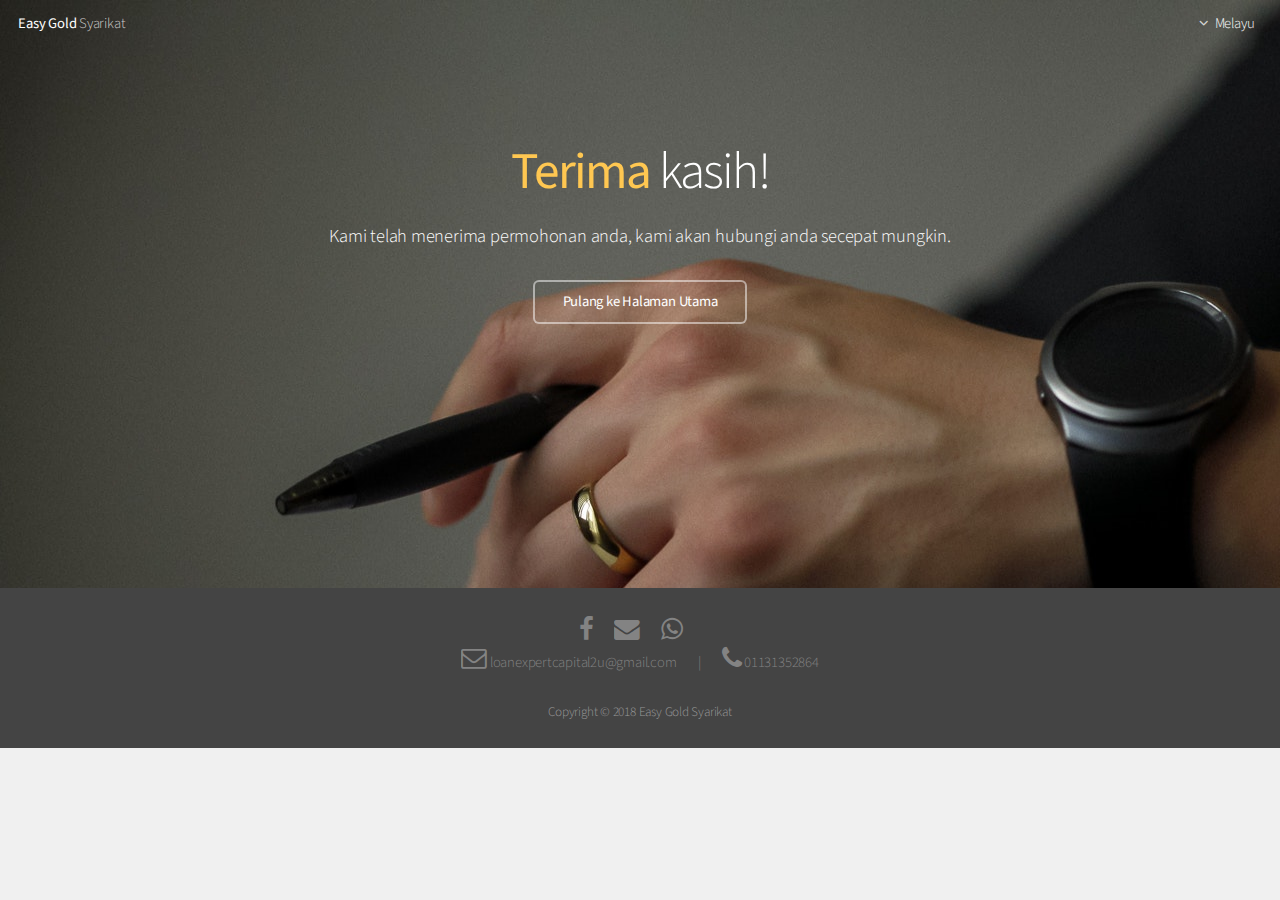
==== commit 7fb0132c: "Add contact text" ====
--- a/public/bm-thank-you.html
+++ b/public/bm-thank-you.html
@@ -15,7 +15,15 @@
 		<link rel="stylesheet" href="css/base.css" />
 		<!--[if lte IE 8]><link rel="stylesheet" href="css/ie8.css" /><![endif]-->
 		<link rel="stylesheet" href="css/font-awesome-animation.min.css">
+    <!-- Global site tag (gtag.js) - Google Analytics -->
+<script async src="https://www.googletagmanager.com/gtag/js?id=UA-116556782-1"></script>
+<script>
+  window.dataLayer = window.dataLayer || [];
+  function gtag(){dataLayer.push(arguments);}
+  gtag('js', new Date());
 
+  gtag('config', 'UA-116556782-1');
+</script>
 	</head>
 	<body class="landing">
 		<div id="page-wrapper">
@@ -46,16 +54,19 @@
 					</ul>
 				</section>
 			<!-- Footer -->
-			<footer id="footer">
-				<ul class="icons">
-					<li><a href="https://www.facebook.com/Easy-Gold-Syarikat-1811248365846427/" class="icon fa-facebook"><span class="label"></span></a></li>
-					<li><a href="mailto:easygoldsyarikat2u@gmail.com" class="icon fa-envelope"><span class="label"></span></a></li>
-					<li><a href="https://api.whatsapp.com/send?phone=6011117706639" class="icon fa-whatsapp"><span class="label"></span></a></li>
-				</ul>
-				<ul class="copyright">
-					<li>Copyright &copy; 2018 Easy Gold Syarikat</li>
-				</ul>
-			</footer>
+      <footer id="footer">
+        <ul class="icons">
+          <li><a href="https://www.facebook.com/Easy-Gold-Syarikat-1811248365846427/" class="icon fa-facebook"><span class="label"></span></a></li>
+          <li><a href="mailto:easygoldsyarikat2u@gmail.com" class="icon fa-envelope"><span class="label"></span></a></li>
+          <li><a href="https://api.whatsapp.com/send?phone=6011117706639" class="icon fa-whatsapp"><span class="label"></span></a></li></br>
+          <li><a class="icon fa-envelope-o" href="mailto:loanexpertcapital2u@gmail.com"> loanexpertcapital2u@gmail.com</a></li>
+          <li><a class="icon">|</a></li>
+          <li><a class="icon fa-phone" href="tel:01131352864"> 01131352864</a></li>
+        </ul>
+        <ul class="copyright">
+          <li>Copyright &copy; 2018 Easy Gold Syarikat</li>
+        </ul>
+      </footer>
 		</div>
 		<script src="js/jquery.min.js"></script>
 
